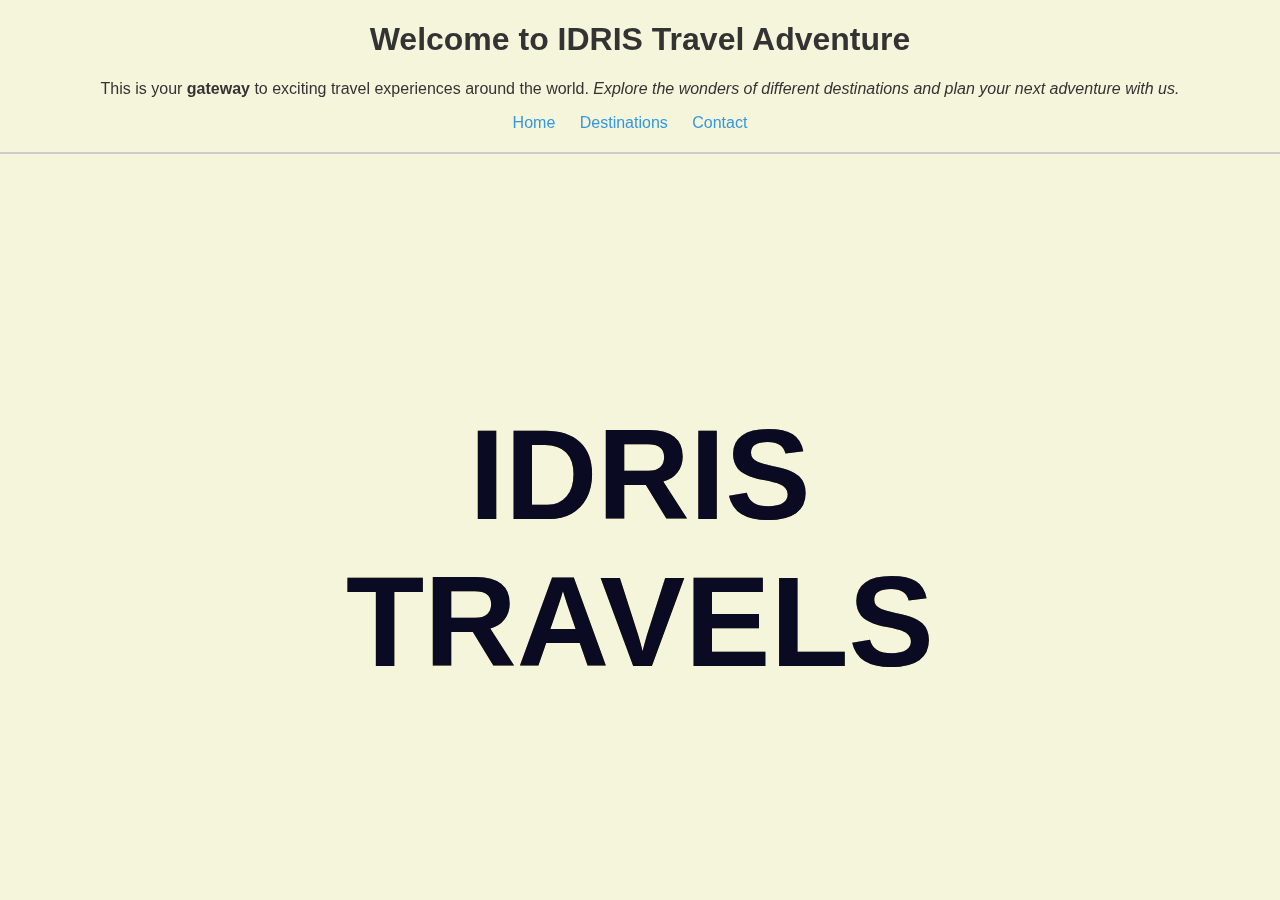
==== index.html @ 841f15bd "first commit" ====
<!DOCTYPE html>
<html lang="en">
  <head>
    <meta charset="UTF-8" />

    <link
      rel="icon"
      type="image/png"
      href="assets/images/icon.png"
    />
    <meta name="theme-color" content="#141318" />
    <meta name="viewport" content="width=device-width, initial-scale=1.0" />
    <title>Travel Adventure</title>
    <link
      rel="stylesheet"
      href="https://cdnjs.cloudflare.com/ajax/libs/animate.css/4.1.1/animate.min.css"
    />
    <link rel="stylesheet" href="index.css">
  </head>
  <body>
    <h1>Welcome to IDRIS Travel Adventure</h1>

    <p>
      This is your <b>gateway</b> to exciting travel experiences around the
      world.<i>
        Explore the wonders of different destinations and plan your next
        adventure with us.</i
      >
    </p>

    <ul>
      <li><a href="index.html">Home</a></li>
      <li><a href="destinations.html">Destinations</a></li>
      <li><a href="contact.html">Contact</a></li>
    </ul>

    <hr />
    <div class="video-container">
      <video class="video-element" autoplay muted loop>
        <source src="assets/video/video.mp4" type="video/mp4" />
      </video>
      <h1 class="video-title">IDRIS TRAVELS</h1>
    </div>

    <audio src="assets/audio/Ocean-waves-crashing-sound-effect.mp3" autoplay loop></audio>
    <audio src="assets/audio/Sounds-in-a-forest.mp3" autoplay loop></audio>

  </body>
</html>
---- index.css ----
body {
  font-family: "Arial", sans-serif;
  color: #333;
  margin: 0;
  padding: 0;
  animation: fadeIn 1s;
  background-color: #f5f5dc;

}




.section-2 {
  background-color: #228B22;
}

.section-3 {
  background-color: #964B00;
}

a {
  color: #333;
}

button {
  background-color: #333;
  color: #fff;
}


h1,
h2,
p {
  text-align: center;
  animation: slideInDown 1s;
  font-family: "Roboto", sans-serif;
}

ul {
  list-style-type: none;
  padding: 0;
  text-align: center;
}

ul li {
  display: inline;
  margin-right: 20px;
}

hr {
  border: 1px solid #ccc;
  margin: 20px 0;
}

a {
  color: #3498db;
  text-decoration: none;
  transition: color 0.3s;
}

a:hover {
  color: #207dbb;
}

@keyframes fadeIn {
  from {
    opacity: 0;
  }
  to {
    opacity: 1;
  }
}

@keyframes slideInDown {
  from {
    transform: translateY(-50px);
    opacity: 0;
  }
  to {
    transform: translateY(0);
    opacity: 1;
  }
}
.video-container {
  position: relative;
  width: 100%;
  height: 70%;
  margin-top: 0;
  padding-bottom: 56.25%;
}
.video-element {
  position: absolute;
  top: 0;
  left: 0;
  width: 100%;
  height: 100%;
  filter: contrast(140%) brightness(90%);
}

.video-title {
  mix-blend-mode: difference;
  position: absolute;
  top: 40%;
  left: 50%;
  transform: translate(-50%, -50%);
  font-size: 8rem;
  color: white;
  text-shadow: 2px 2px 4px rgba(0, 0, 0, 0.5);
  z-index: 10;
}
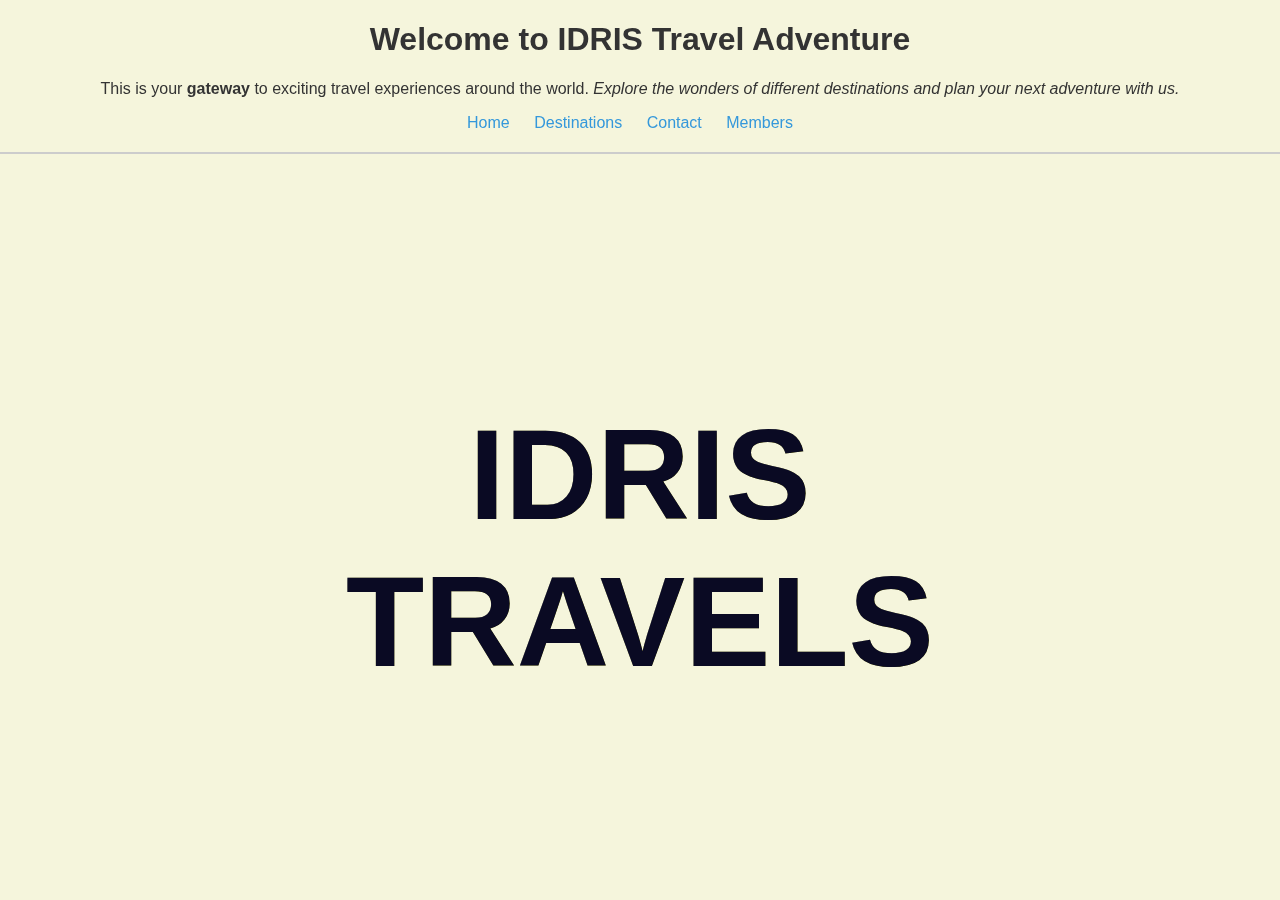
==== commit 27088805: "cards added" ====
--- a/index.html
+++ b/index.html
@@ -32,6 +32,8 @@
       <li><a href="index.html">Home</a></li>
       <li><a href="destinations.html">Destinations</a></li>
       <li><a href="contact.html">Contact</a></li>
+      <li><a href="login.html">Members</a></li>
+
     </ul>
 
     <hr />
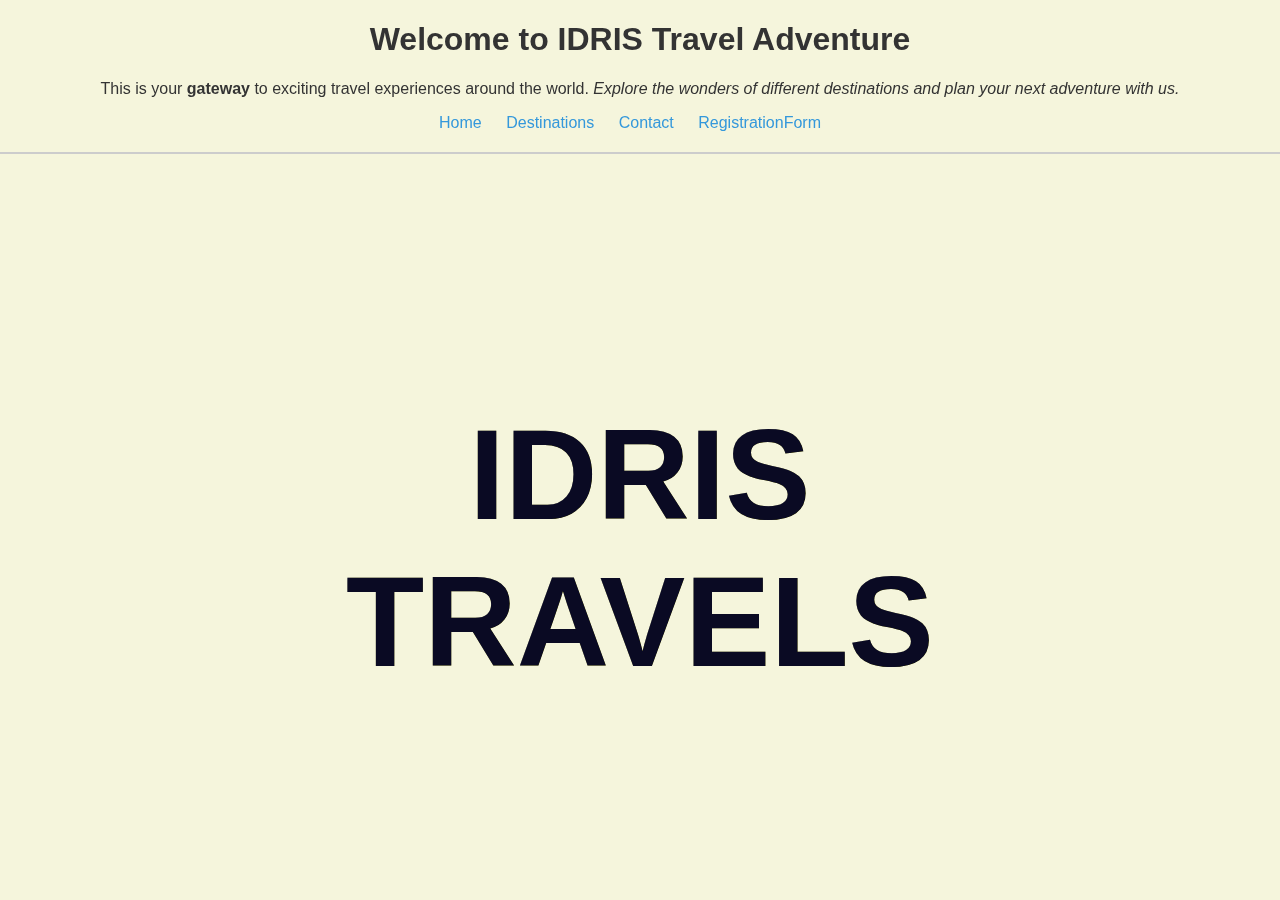
==== commit d8d067fc: "form validation" ====
--- a/index.html
+++ b/index.html
@@ -32,7 +32,8 @@
       <li><a href="index.html">Home</a></li>
       <li><a href="destinations.html">Destinations</a></li>
       <li><a href="contact.html">Contact</a></li>
-      <li><a href="login.html">Members</a></li>
+      <li><a href="Registration.html">RegistrationForm</a></li>
+
 
     </ul>
 
